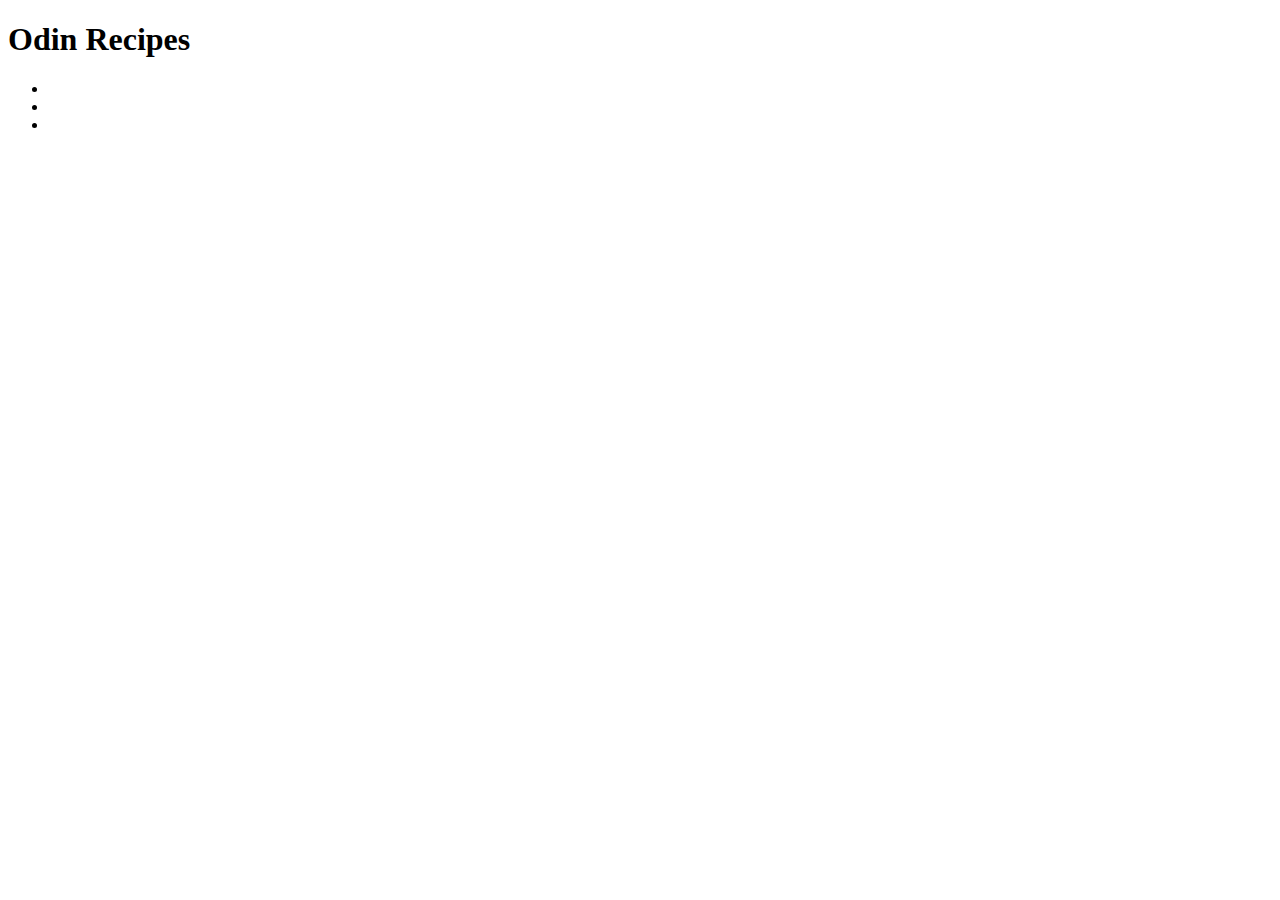
==== index.html @ 00e1838a "Home page for Odin Recipes" ====
<!DOCTYPE html>
<html lang="en">
    <head>
        <meta charset="UTF-8">
        <meta name="viewport" content="width=device-width, initial-scale=1.0">
        <title>Odin Recipes</title>
    </head>

    <body>
        <h1> Odin Recipes</h1>
        <ul>
            <li><a href=""></a></li>
            <li><a href=""></a></li>
            <li><a href=""></a></li>
        </ul>
    
    </body>
</html>
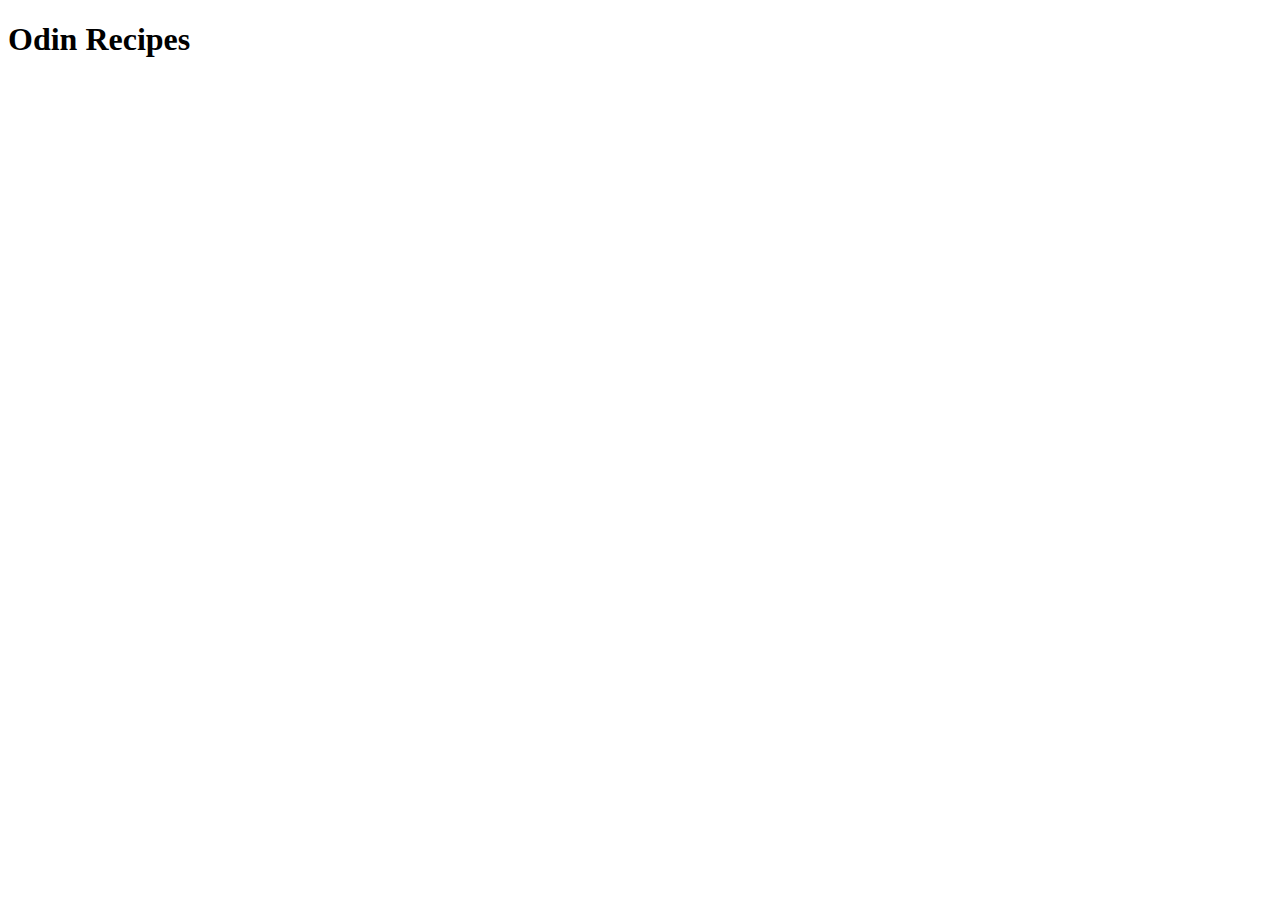
==== commit 208ef524: "Edit linking Mac & Cheese page" ====
--- a/index.html
+++ b/index.html
@@ -8,11 +8,6 @@
 
     <body>
         <h1> Odin Recipes</h1>
-        <ul>
-            <li><a href=""></a></li>
-            <li><a href=""></a></li>
-            <li><a href=""></a></li>
-        </ul>
-    
+        <a href="./recipes/mac_and_cheese.html"></a>
     </body>
 </html>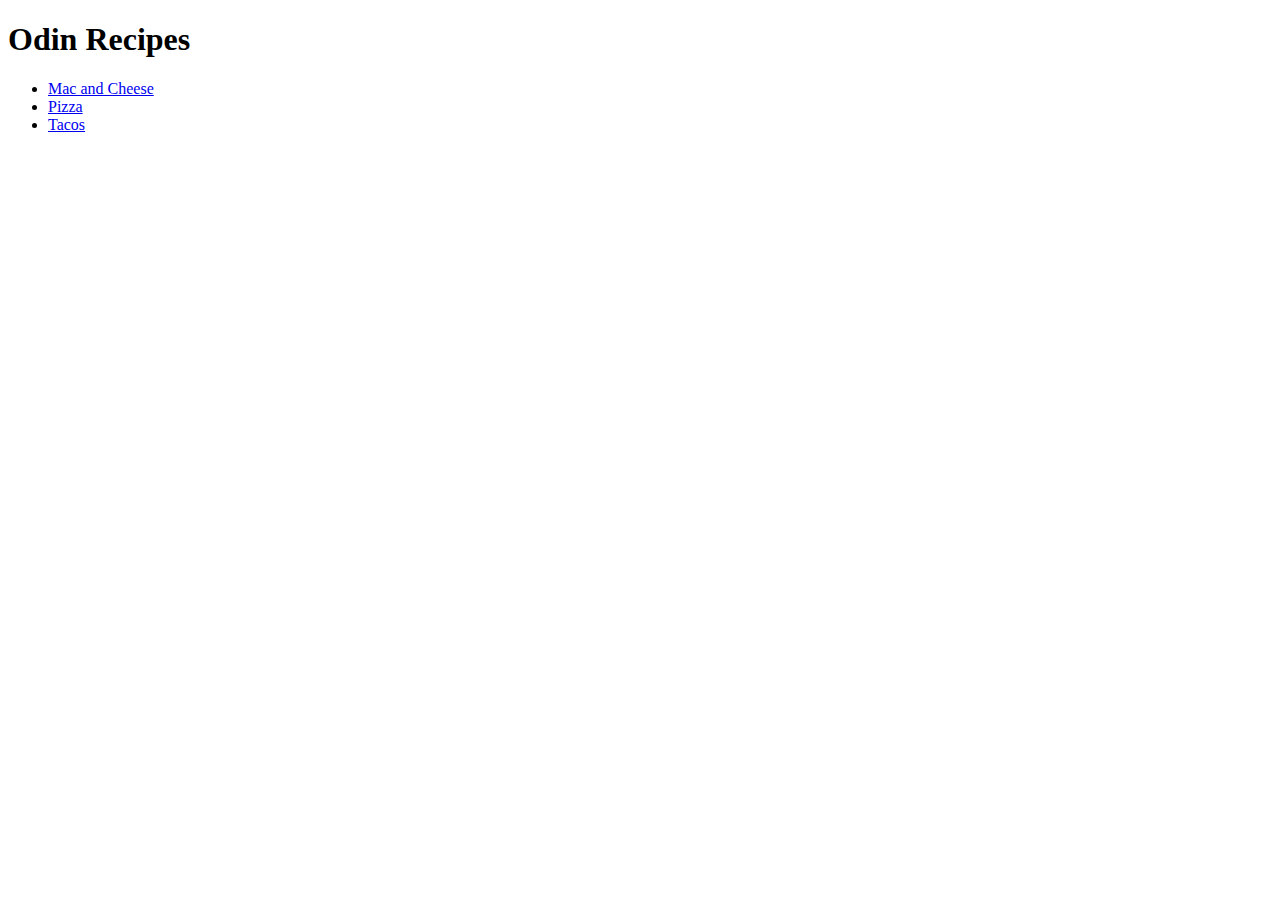
==== commit 435073f3: "additon of link to pages pizza and tacos" ====
--- a/index.html
+++ b/index.html
@@ -8,6 +8,10 @@
 
     <body>
         <h1> Odin Recipes</h1>
-        <a href="./recipes/mac_and_cheese.html"></a>
+        <ul>
+            <li><a href="./recipes/mac_and_cheese.html">Mac and Cheese</a></li>
+            <li><a href="./recipes/pizza.html">Pizza</a></li>
+            <li><a href="./recipes/tacos.html">Tacos</a></li>
+        </ul>
     </body>
 </html>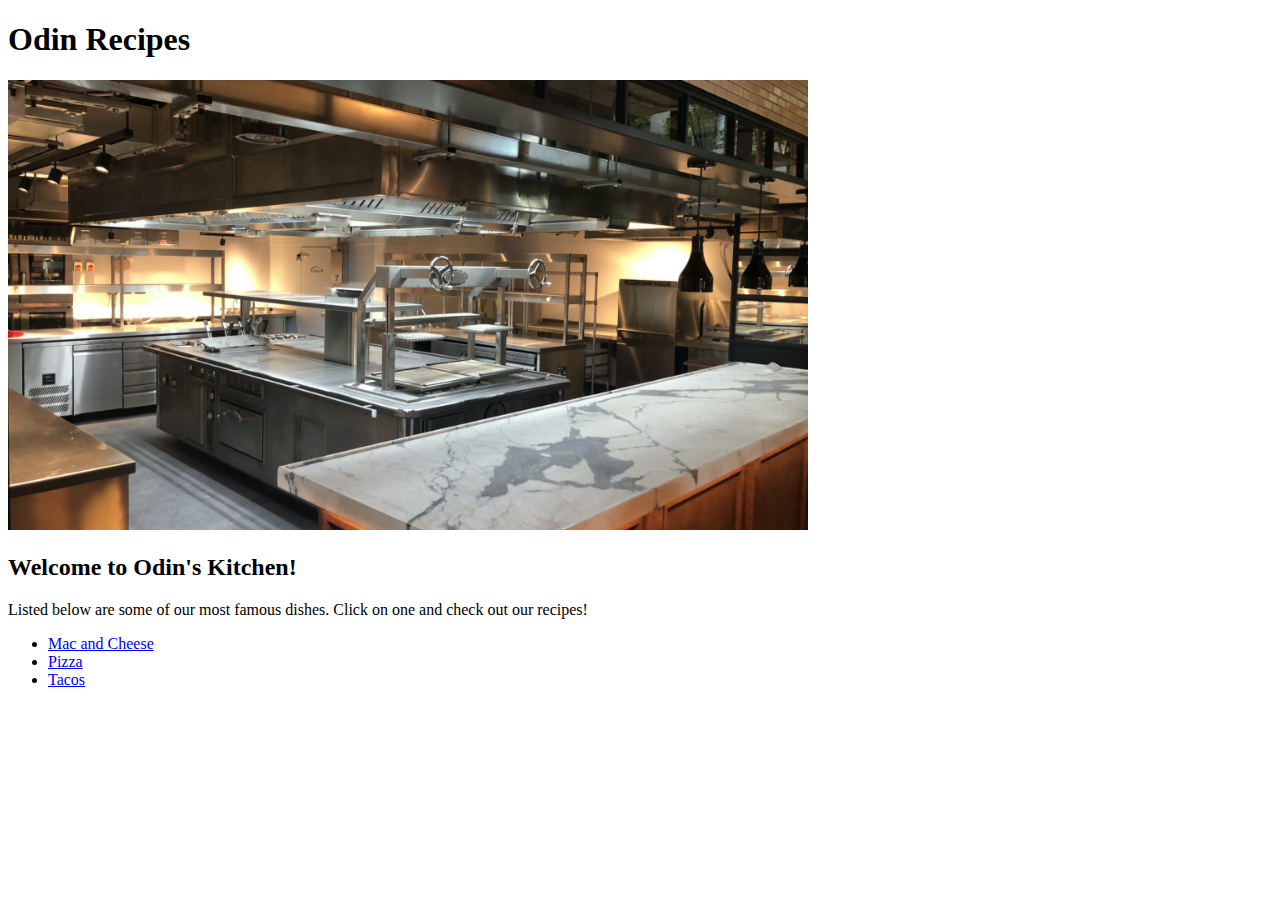
==== commit 06d605c5: "added img and txt to index.html" ====
--- a/index.html
+++ b/index.html
@@ -8,6 +8,9 @@
 
     <body>
         <h1> Odin Recipes</h1>
+        <img src="./recipes/images/kitchen.jpeg" alt="Kitchen" width="800" height="auto">
+        <h2>Welcome to Odin's Kitchen!</h2>
+        <p>Listed below are some of our most famous dishes. Click on one and check out our recipes!</p>
         <ul>
             <li><a href="./recipes/mac_and_cheese.html">Mac and Cheese</a></li>
             <li><a href="./recipes/pizza.html">Pizza</a></li>
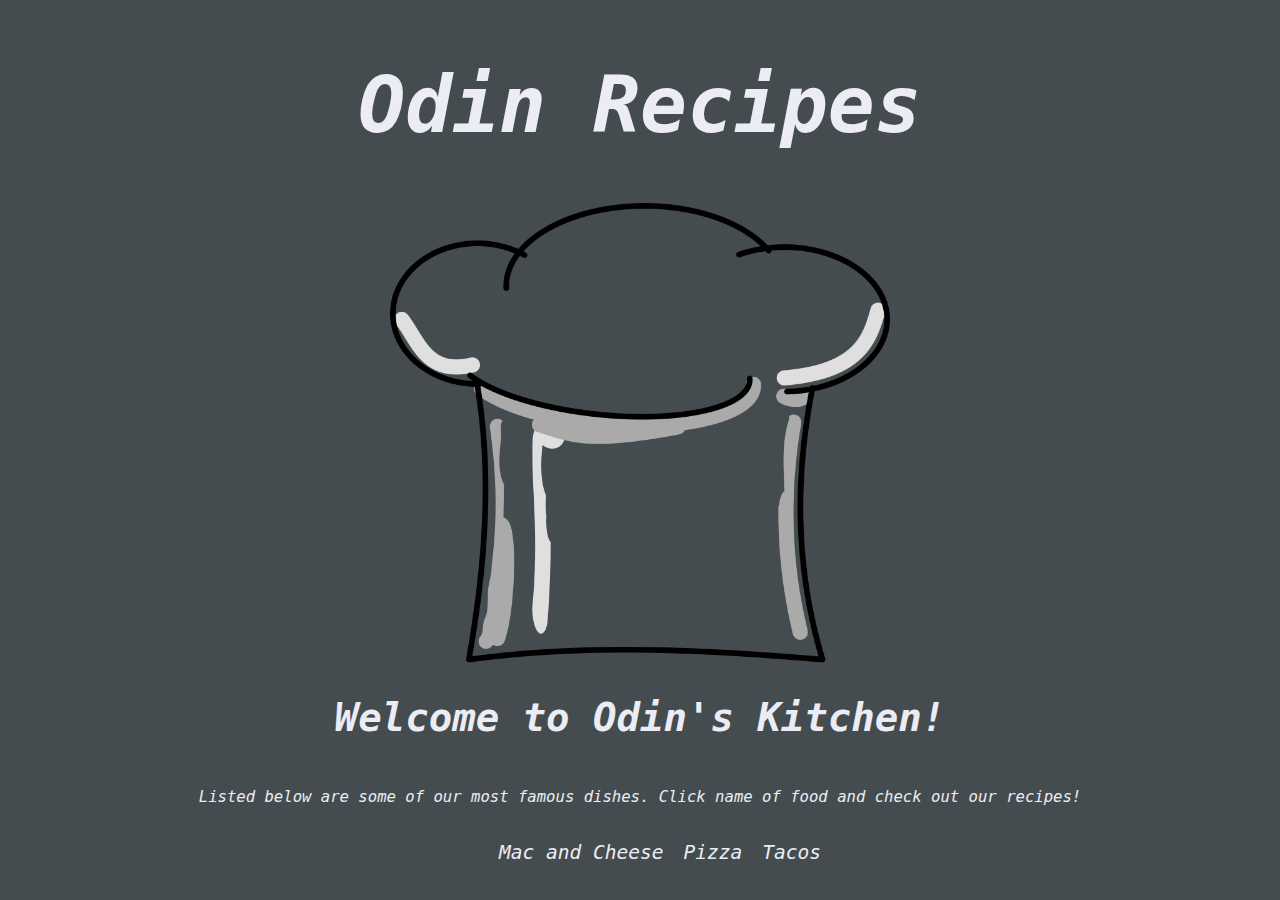
==== commit f133172f: "Updated img on index.html & added styling" ====
--- a/index.html
+++ b/index.html
@@ -4,17 +4,18 @@
         <meta charset="UTF-8">
         <meta name="viewport" content="width=device-width, initial-scale=1.0">
         <title>Odin Recipes</title>
+        <link rel="stylesheet" href="./styles.css">
     </head>
 
     <body>
-        <h1> Odin Recipes</h1>
-        <img src="./recipes/images/kitchen.jpeg" alt="Kitchen" width="800" height="auto">
-        <h2>Welcome to Odin's Kitchen!</h2>
-        <p>Listed below are some of our most famous dishes. Click on one and check out our recipes!</p>
-        <ul>
-            <li><a href="./recipes/mac_and_cheese.html">Mac and Cheese</a></li>
-            <li><a href="./recipes/pizza.html">Pizza</a></li>
-            <li><a href="./recipes/tacos.html">Tacos</a></li>
-        </ul>
-    </body>
+            <h1> Odin Recipes</h1>
+            <img class="chefs-hat" src="./recipes/images/Chef_Hat__Arvin61r58.png"" alt="Chefs Hat">
+            <h2>Welcome to Odin's Kitchen!</h2>
+            <p>Listed below are some of our most famous dishes. Click name of food and check out our recipes!</p>
+            <ul>
+                <li><a href="./recipes/mac_and_cheese.html">Mac and Cheese</a></li>
+                <li><a href="./recipes/pizza.html">Pizza</a></li>
+                <li><a href="./recipes/tacos.html">Tacos</a></li>
+            </ul>
+        </body>
 </html>--- a/styles.css
+++ b/styles.css
@@ -0,0 +1,42 @@
+body {
+  background-color: #444c4f;
+  display: flex;
+  justify-content: center;
+  align-items: center;
+  flex-direction: column;
+  font-family: monospace;
+  font-style: italic;
+  color: #ECECF4;
+}
+
+h1 {
+  font-size: 6em;
+}
+
+h2 {
+  font-size: 3em;
+}
+
+p{
+  font-size: larger;
+}
+
+ul {
+  display: flex;
+  justify-content: center;
+  align-items: center;
+  list-style-type: none;
+  gap: 20px;
+  font-size: 1.5em;
+  
+}
+
+a {
+  color:  #ECECF4;
+  text-decoration: none;
+}
+
+.chefs-hat {
+  width: 500px;
+  height: auto;
+}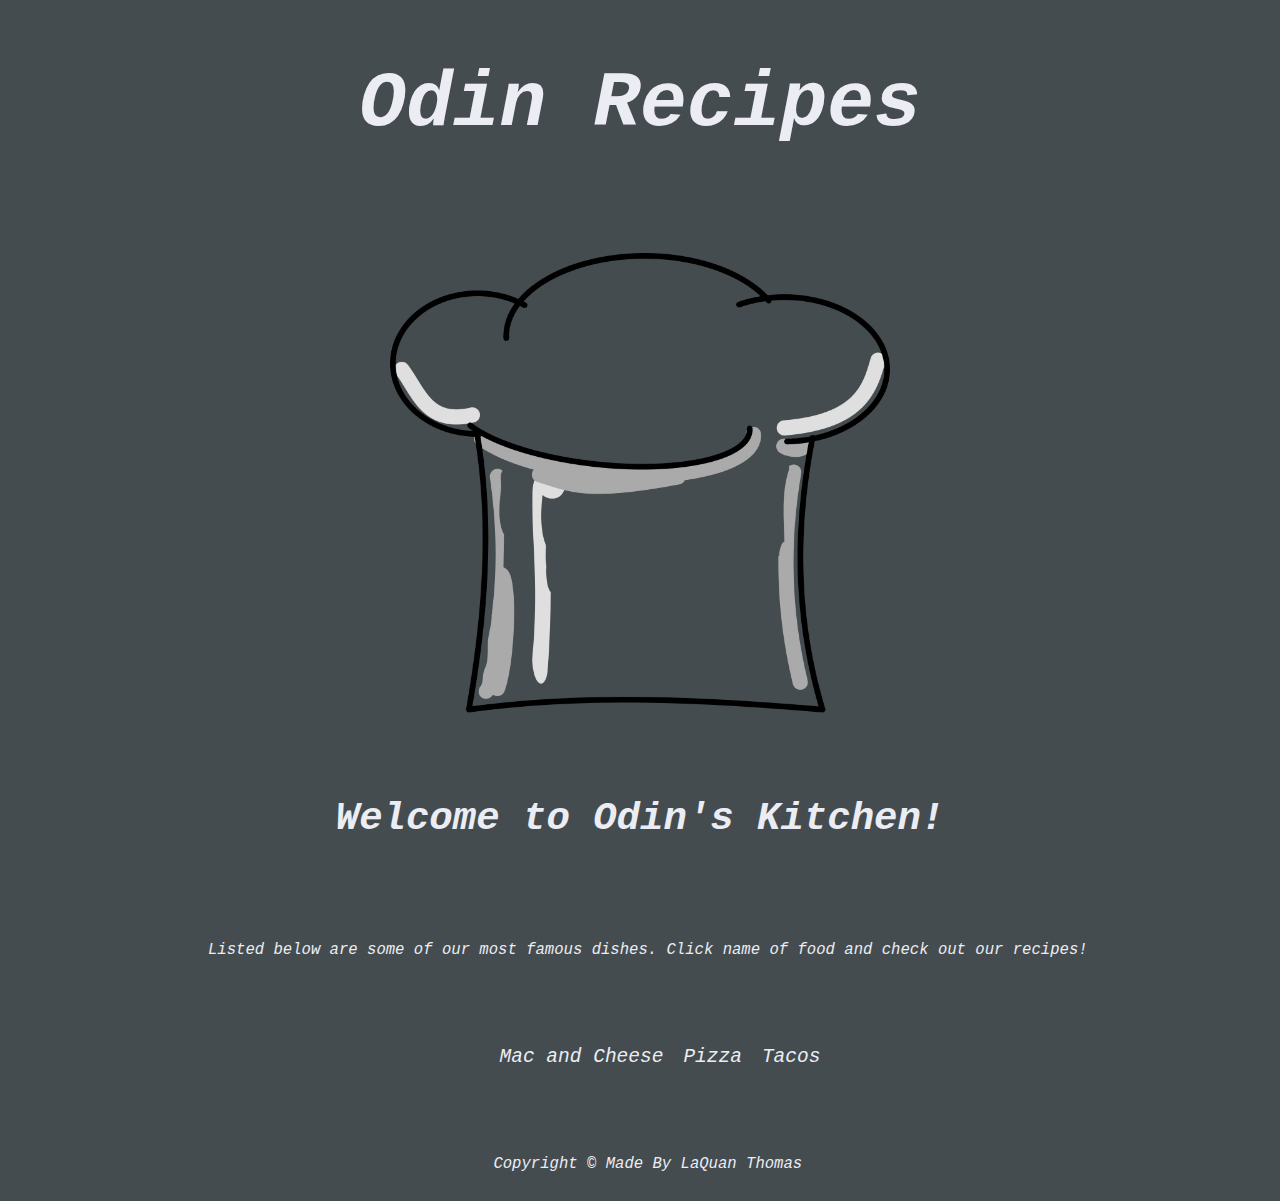
==== commit c0cafa13: "updated files & styled pizza.html" ====
--- a/index.html
+++ b/index.html
@@ -17,5 +17,11 @@
                 <li><a href="./recipes/pizza.html">Pizza</a></li>
                 <li><a href="./recipes/tacos.html">Tacos</a></li>
             </ul>
+
+            <div class="footer">
+                <p>
+                    Copyright © Made By LaQuan Thomas
+                </p>
+            </div>
         </body>
 </html>--- a/styles.css
+++ b/styles.css
@@ -7,6 +7,7 @@
   font-family: monospace;
   font-style: italic;
   color: #ECECF4;
+  gap: 4em;
 }
 
 h1 {
@@ -19,6 +20,7 @@
 
 p{
   font-size: larger;
+  padding-left: 1em;
 }
 
 ul {
@@ -36,7 +38,41 @@
   text-decoration: none;
 }
 
+strong {
+  font-size: 2em;
+}
+
+.header {
+  font-size: x-large;
+}
+
 .chefs-hat {
   width: 500px;
   height: auto;
+}
+
+.food {
+  width: 600px;
+  height: auto;
+  border-radius: 6px;
+  border-style: outset;
+  border-width: 2px;
+  border-color: black;
+  justify-content: center;
+  align-items: center;
+}
+
+.ingredients-list {
+  display: flex;
+  flex-direction: column;
+  justify-content: flex-start;
+  align-items: flex-start;
+}
+
+.subHead {
+  text-align: center;
+}
+
+.container {
+  gap: 2em;
 }